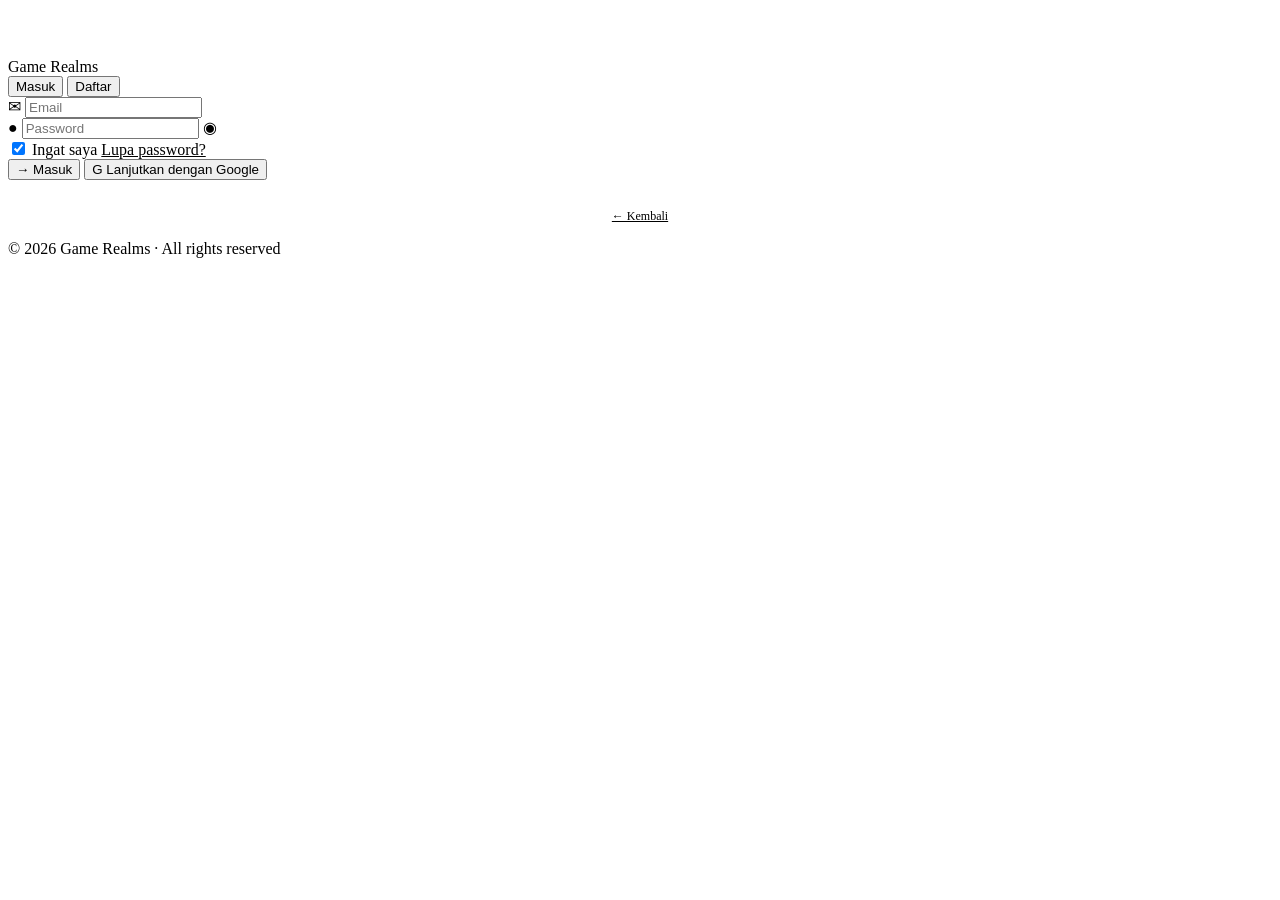
==== login.html @ 72df9656 "Add files via upload" ====
<!DOCTYPE html>
<html lang="id">
<head>
<meta charset="UTF-8" />
<meta name="viewport" content="width=device-width, initial-scale=1.0" />
<title>Masuk - Game Realms</title>
<link rel="stylesheet" href="assets/css/style.css" />
<script src="https://www.google.com/recaptcha/api.js" async defer></script>
</head>
<body>

<div class="wrap" style="padding-top:50px;padding-bottom:40px;">

  <div class="login-card">
    <div class="login-banner">
      <img id="loginBannerImg" src="assets/login-banner.jpg" alt=""
           onerror="this.style.display='none'; document.getElementById('loginBannerFallback').style.display='flex';" />
      <div class="login-banner-fallback" id="loginBannerFallback" style="display:none;">Game Realms</div>
    </div>

    <div class="tabs">
      <button class="tab-btn active" id="tabLogin">Masuk</button>
      <button class="tab-btn" id="tabRegister">Daftar</button>
    </div>

    <div id="formLogin">
      <div class="field field-icon">
        <span class="icon-sym" aria-hidden="true">&#9993;</span>
        <input type="email" id="loginEmail" placeholder="Email" />
      </div>
      <div class="field field-icon">
        <span class="icon-sym" aria-hidden="true">&#9679;</span>
        <input type="password" id="loginPassword" placeholder="Password" />
        <span class="icon-sym toggle-eye" id="toggleEyeLogin" style="cursor:pointer;" aria-hidden="true">&#9673;</span>
      </div>
      <div class="remember-row">
        <label><input type="checkbox" id="rememberMe" checked style="width:auto;" /> Ingat saya</label>
        <a href="#" id="lupaPassword" style="color:var(--accent-soft);">Lupa password?</a>
      </div>
      <button class="btn btn-primary" id="btnLogin" style="margin-bottom:10px;"><span class="icon-sym" aria-hidden="true">&#8594;</span> Masuk</button>
      <p id="belumVerifikasi" style="display:none;font-size:12px;color:var(--danger);text-align:center;margin:-4px 0 10px;">
        Email belum diverifikasi. <a href="#" id="kirimUlangVerif" style="color:var(--accent-soft);">Kirim ulang email verifikasi</a>
      </p>
      <button class="btn btn-google" id="btnGoogleLogin"><span class="icon-sym" aria-hidden="true">G</span> Lanjutkan dengan Google</button>
    </div>

    <div id="formRegister" style="display:none;">
      <div class="field field-icon">
        <span class="icon-sym" aria-hidden="true">&#9787;</span>
        <input type="text" id="regUsername" placeholder="Username, misal: TokoBudi" />
      </div>
      <div class="field field-icon">
        <span class="icon-sym" aria-hidden="true">&#9993;</span>
        <input type="email" id="regEmail" placeholder="Email" />
      </div>
      <div class="field field-icon">
        <span class="icon-sym" aria-hidden="true">&#9679;</span>
        <input type="password" id="regPassword" placeholder="Password (min. 6 karakter)" />
        <span class="icon-sym toggle-eye" id="toggleEyeReg" style="cursor:pointer;" aria-hidden="true">&#9673;</span>
      </div>
      <div class="field">
        <div class="g-recaptcha" data-sitekey="GANTI_DENGAN_SITE_KEY_RECAPTCHA_KAMU"></div>
      </div>
      <button class="btn btn-primary" id="btnRegister" style="margin-bottom:10px;"><span class="icon-sym" aria-hidden="true">&#9787;+</span> Daftar</button>
      <button class="btn btn-google" id="btnGoogleRegister"><span class="icon-sym" aria-hidden="true">G</span> Daftar dengan Google</button>
    </div>
  </div>

  <p style="text-align:center;margin-top:16px;"><a href="index.html" style="font-size:12px;color:var(--muted);">&larr; Kembali</a></p>
  <p class="login-footer">&copy; 2026 Game Realms &middot; All rights reserved</p>
</div>

<script type="module">
  import { auth, db } from "./assets/js/firebase-config.js";
  import { enablePageTransitions, applyTheme, ensureUserProfile, showToast, renderBgVideo } from "./assets/js/common.js";
  import {
    signInWithEmailAndPassword, createUserWithEmailAndPassword,
    GoogleAuthProvider, signInWithPopup, sendPasswordResetEmail, onAuthStateChanged,
    setPersistence, browserLocalPersistence, browserSessionPersistence, sendEmailVerification
  } from "https://www.gstatic.com/firebasejs/12.12.0/firebase-auth.js";
  import { doc, getDoc } from "https://www.gstatic.com/firebasejs/12.12.0/firebase-firestore.js";

  applyTheme();
  enablePageTransitions();
  renderBgVideo();

  let isProcessing = false;

  // Kalau udah login (sesi lama), langsung lempar ke jelajah tanpa nampilin intro lagi
  onAuthStateChanged(auth, (user) => {
    if (user && !isProcessing) window.location.href = "jelajah.html";
  });

  // Tab switcher
  const tabLogin = document.getElementById("tabLogin");
  const tabRegister = document.getElementById("tabRegister");
  const formLogin = document.getElementById("formLogin");
  const formRegister = document.getElementById("formRegister");
  tabLogin.addEventListener("click", () => {
    tabLogin.classList.add("active"); tabRegister.classList.remove("active");
    formLogin.style.display = "block"; formRegister.style.display = "none";
  });
  tabRegister.addEventListener("click", () => {
    tabRegister.classList.add("active"); tabLogin.classList.remove("active");
    formRegister.style.display = "block"; formLogin.style.display = "none";
  });

  // Toggle lihat password
  function attachEyeToggle(eyeId, inputId){
    document.getElementById(eyeId).addEventListener("click", () => {
      const input = document.getElementById(inputId);
      const eye = document.getElementById(eyeId);
      const show = input.type === "password";
      input.type = show ? "text" : "password";
      eye.innerHTML = show ? "&#8856;" : "&#9673;";
    });
  }
  attachEyeToggle("toggleEyeLogin", "loginPassword");
  attachEyeToggle("toggleEyeReg", "regPassword");

  let pendingUnverifiedUser = null;

  // Login email/password
  document.getElementById("btnLogin").addEventListener("click", async () => {
    const email = document.getElementById("loginEmail").value.trim();
    const password = document.getElementById("loginPassword").value;
    const remember = document.getElementById("rememberMe").checked;
    if (!email || !password) return showToast("Isi email & password dulu", true);
    isProcessing = true;
    document.getElementById("belumVerifikasi").style.display = "none";
    try {
      await setPersistence(auth, remember ? browserLocalPersistence : browserSessionPersistence);
      const cred = await signInWithEmailAndPassword(auth, email, password);
      if (!cred.user.emailVerified){
        pendingUnverifiedUser = cred.user;
        await auth.signOut();
        document.getElementById("belumVerifikasi").style.display = "block";
        showToast("Verifikasi email dulu sebelum masuk", true);
        isProcessing = false; return;
      }
      const uref = doc(db, "users", cred.user.uid);
      const usnap = await getDoc(uref);
      if (usnap.exists() && usnap.data().banned){
        await auth.signOut();
        showToast("Akun ini diblokir admin", true);
        isProcessing = false; return;
      }
      window.location.href = "intro.html";
    } catch(err){
      showToast("Login gagal: email/password salah", true);
      isProcessing = false;
    }
  });

  document.getElementById("kirimUlangVerif").addEventListener("click", async (e) => {
    e.preventDefault();
    if (!pendingUnverifiedUser) return showToast("Coba login dulu sekali biar bisa kirim ulang", true);
    try {
      await sendEmailVerification(pendingUnverifiedUser);
      showToast("Email verifikasi dikirim ulang, cek inbox/spam");
    } catch(err){
      showToast("Gagal kirim, coba beberapa saat lagi", true);
    }
  });

  document.getElementById("lupaPassword").addEventListener("click", async (e) => {
    e.preventDefault();
    const email = document.getElementById("loginEmail").value.trim();
    if (!email) return showToast("Isi email dulu di atas, lalu klik lagi", true);
    try {
      await sendPasswordResetEmail(auth, email);
      showToast("Link reset password dikirim ke email");
    } catch(err){
      showToast("Gagal kirim, cek email-nya", true);
    }
  });

  // Register email/password
  document.getElementById("btnRegister").addEventListener("click", async () => {
    const username = document.getElementById("regUsername").value.trim();
    const email = document.getElementById("regEmail").value.trim();
    const password = document.getElementById("regPassword").value;
    if (!username || !email || !password) return showToast("Lengkapi semua field", true);
    if (password.length < 6) return showToast("Password minimal 6 karakter", true);
    if (typeof grecaptcha !== "undefined" && grecaptcha.getResponse().length === 0){
      return showToast("Centang captcha dulu", true);
    }
    isProcessing = true;
    try {
      const cred = await createUserWithEmailAndPassword(auth, email, password);
      await ensureUserProfile(cred.user, username);
      await sendEmailVerification(cred.user);
      await auth.signOut();
      isProcessing = false;
      showToast("Akun dibuat! Cek email kamu buat verifikasi dulu sebelum masuk.");
      tabLogin.click();
      document.getElementById("loginEmail").value = email;
    } catch(err){
      showToast(err.code === "auth/email-already-in-use" ? "Email sudah dipakai" : "Gagal daftar", true);
      isProcessing = false;
    }
  });

  // Google sign-in (login & register pakai fungsi sama)
  async function googleSignIn(){
    isProcessing = true;
    try {
      const provider = new GoogleAuthProvider();
      const cred = await signInWithPopup(auth, provider);
      const uref = doc(db, "users", cred.user.uid);
      const usnap = await getDoc(uref);
      if (usnap.exists() && usnap.data().banned){
        await auth.signOut();
        showToast("Akun ini diblokir admin", true);
        isProcessing = false; return;
      }
      await ensureUserProfile(cred.user, cred.user.displayName);
      window.location.href = "intro.html";
    } catch(err){
      showToast("Google sign-in gagal/dibatalkan", true);
      isProcessing = false;
    }
  }
  document.getElementById("btnGoogleLogin").addEventListener("click", googleSignIn);
  document.getElementById("btnGoogleRegister").addEventListener("click", googleSignIn);
</script>
</body>
</html>
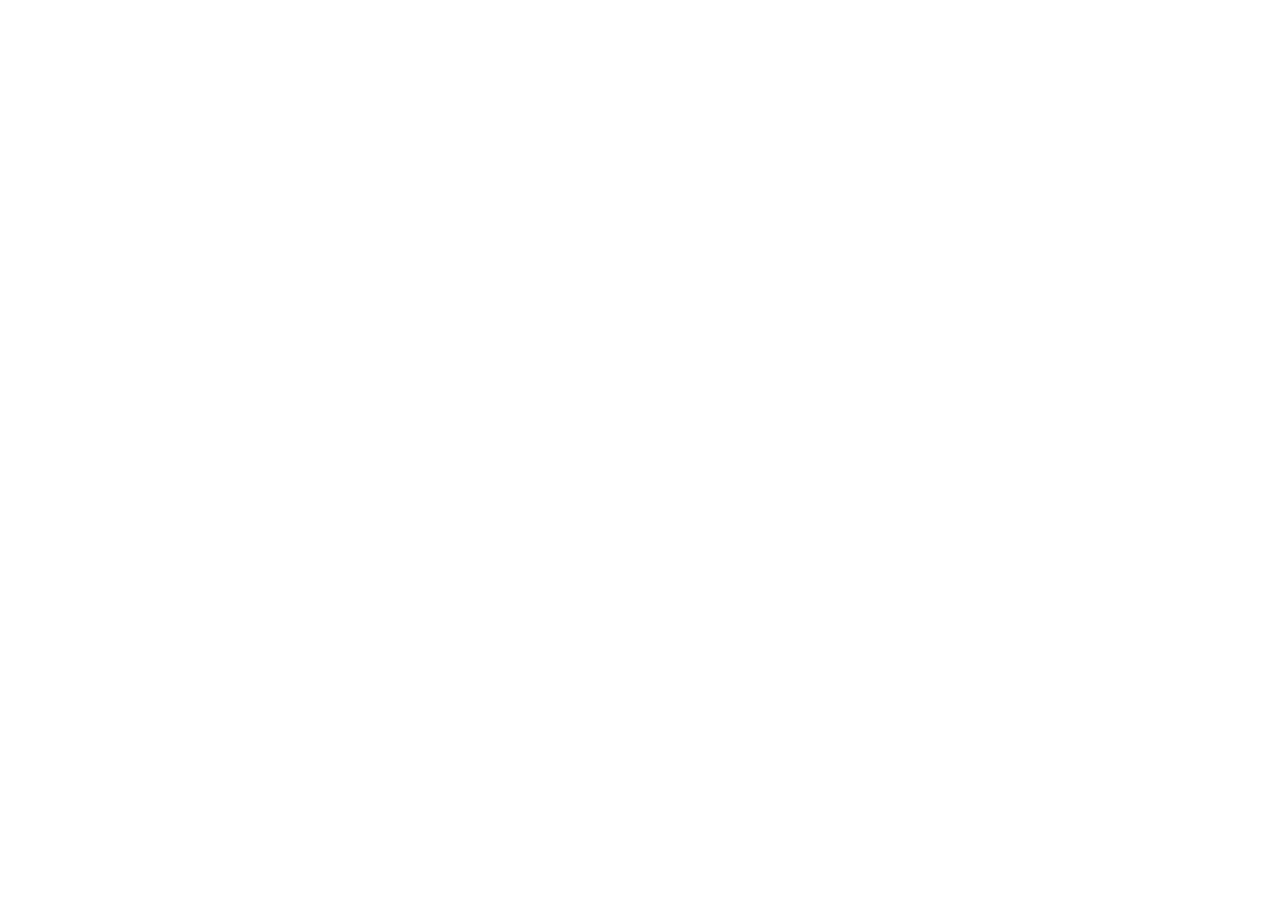
==== commit e7bd7ae2: "Update login.html" ====
--- a/login.html
+++ b/login.html
@@ -59,7 +59,7 @@
         <span class="icon-sym toggle-eye" id="toggleEyeReg" style="cursor:pointer;" aria-hidden="true">&#9673;</span>
       </div>
       <div class="field">
-        <div class="g-recaptcha" data-sitekey="GANTI_DENGAN_SITE_KEY_RECAPTCHA_KAMU"></div>
+        <div class="g-recaptcha" data-sitekey="6LfmaqotAAAAAJXFTs7pz7eMXb0MQWrk-aWRXC1m"></div>
       </div>
       <button class="btn btn-primary" id="btnRegister" style="margin-bottom:10px;"><span class="icon-sym" aria-hidden="true">&#9787;+</span> Daftar</button>
       <button class="btn btn-google" id="btnGoogleRegister"><span class="icon-sym" aria-hidden="true">G</span> Daftar dengan Google</button>
@@ -226,3 +226,4 @@
 </script>
 </body>
 </html>
+
--- a/assets/css/style.css
+++ b/assets/css/style.css
@@ -0,0 +1,342 @@
+:root{
+  --bg: #100D18;
+  --ink: #F4F2FA;
+  --muted: #A29DBE;
+  --panel: rgba(26,22,37,0.62);
+  --panel-solid: #1A1625;
+  --border: rgba(255,255,255,0.10);
+  --accent: #7F77DD;
+  --accent-soft: #AFA9EC;
+  --accent2: #C9825A;
+  --danger: #C4536B;
+  --success: #6FBF8E;
+}
+*{ box-sizing: border-box; }
+html,body{ margin:0; padding:0; }
+body{
+  background: var(--bg); color: var(--ink);
+  font-family: -apple-system, BlinkMacSystemFont, "Segoe UI", Roboto, Helvetica, Arial, sans-serif;
+  min-height: 100vh;
+}
+a{ color: inherit; text-decoration: none; }
+#bgVideo{ position:fixed; top:0; left:0; width:100vw; height:100vh; object-fit:cover; z-index:-2; }
+.bg-overlay{
+  position:fixed; top:0; left:0; width:100vw; height:100vh;
+  background:
+    radial-gradient(circle at 20% 15%, rgba(127,119,221,0.20) 0%, rgba(127,119,221,0) 45%),
+    radial-gradient(circle at 85% 80%, rgba(201,130,90,0.12) 0%, rgba(201,130,90,0) 40%),
+    linear-gradient(180deg, rgba(16,13,24,0.80) 0%, rgba(16,13,24,0.92) 100%);
+  z-index:-1;
+}
+
+.wrap{ max-width: 480px; margin: 0 auto; padding: 20px 18px 100px; position:relative; }
+
+.card{
+  background: var(--panel); border:1px solid var(--border); border-radius: 18px;
+  padding: 18px; margin-bottom: 16px;
+  backdrop-filter: blur(14px); -webkit-backdrop-filter: blur(14px);
+  transition: transform 0.2s ease, box-shadow 0.25s ease, border-color 0.25s ease;
+  animation: fadeInUp 0.35s ease both;
+}
+a.card:hover, a.card:active{
+  transform: translateY(-2px);
+  border-color: rgba(175,169,236,0.35);
+  box-shadow: 0 8px 24px rgba(127,119,221,0.18);
+}
+a.card:active{ transform: translateY(0) scale(0.99); }
+
+@keyframes fadeInUp{ from{ opacity:0; transform: translateY(8px);} to{ opacity:1; transform:translateY(0);} }
+
+.topbar{ display:flex; align-items:center; justify-content:space-between; margin-bottom:18px; }
+.topbar .brand{ display:flex; align-items:center; gap:10px; }
+.brand-logo{
+  width:36px; height:36px; border-radius:10px;
+  background: linear-gradient(135deg, #9891F5 0%, #7F77DD 60%, #6259C4 100%);
+  display:flex; align-items:center; justify-content:center; font-weight:700; color:#1A1625; flex-shrink:0;
+  box-shadow: 0 0 0 1px rgba(255,255,255,0.15) inset, 0 4px 14px rgba(127,119,221,0.55);
+  animation: glowPulse 3.5s ease-in-out infinite;
+}
+@keyframes glowPulse{
+  0%, 100% { box-shadow: 0 0 0 1px rgba(255,255,255,0.15) inset, 0 4px 14px rgba(127,119,221,0.45); }
+  50% { box-shadow: 0 0 0 1px rgba(255,255,255,0.2) inset, 0 4px 22px rgba(127,119,221,0.75); }
+}
+.topbar h1{ font-size:16px; margin:0; font-weight:600; letter-spacing:-0.01em; }
+.icon-btn{ background:none; border:none; color:var(--ink); font-size:20px; cursor:pointer; padding:4px; transition: transform 0.15s ease, color 0.2s ease; }
+.icon-btn:hover{ color: var(--accent-soft); transform: scale(1.12); }
+.icon-btn:active{ transform: scale(0.9); }
+
+h2.section-title{ font-size:15px; font-weight:600; margin: 0 0 12px; letter-spacing:-0.01em; }
+p.muted{ color: var(--muted); font-size:13px; }
+
+input, textarea, select{
+  font-family: inherit; background: rgba(255,255,255,0.06); border:1px solid var(--border);
+  color: var(--ink); border-radius: 10px; padding: 10px 12px; font-size: 14px; width:100%;
+}
+input::placeholder, textarea::placeholder{ color: var(--muted); }
+input:focus, textarea:focus, select:focus{ outline:none; border-color: var(--accent); }
+label{ font-size:12px; color:var(--muted); display:block; margin-bottom:6px; }
+.field{ margin-bottom: 14px; }
+
+.btn{
+  display:inline-flex; align-items:center; justify-content:center; gap:6px;
+  border:none; border-radius: 22px; height:44px; padding: 0 20px; font-size:14px; font-weight:600;
+  font-family: inherit; cursor:pointer; width:100%; position:relative; overflow:hidden;
+  transition: transform 0.15s ease, box-shadow 0.25s ease, filter 0.2s ease;
+}
+.btn::after{
+  content:""; position:absolute; inset:0; border-radius:inherit;
+  background: radial-gradient(circle, rgba(255,255,255,0.35) 0%, rgba(255,255,255,0) 60%);
+  opacity:0; transform: scale(0.3); transition: opacity 0.4s ease, transform 0.4s ease;
+  pointer-events:none;
+}
+.btn:active::after{ opacity:1; transform: scale(1.4); transition: opacity 0.05s ease, transform 0.05s ease; }
+.btn:active{ transform: scale(0.96); }
+.btn:hover{ filter: brightness(1.08); }
+.btn-primary{
+  background: linear-gradient(135deg, #8F87F0 0%, #7F77DD 55%, #6A61CC 100%);
+  color:#15111F; box-shadow: 0 4px 18px rgba(127,119,221,0.45), 0 0 0 1px rgba(255,255,255,0.08) inset;
+}
+.btn-primary:hover{ box-shadow: 0 6px 24px rgba(127,119,221,0.6), 0 0 0 1px rgba(255,255,255,0.12) inset; }
+.btn-dark{
+  background: linear-gradient(135deg, #241D38 0%, #1A1625 100%);
+  color:#F4F2FA; border:1px solid var(--border);
+  box-shadow: 0 4px 14px rgba(0,0,0,0.35);
+}
+.btn-outline{
+  background:rgba(255,255,255,0.03); color:var(--ink); border:1px solid var(--border);
+}
+.btn-outline:hover{ background:rgba(255,255,255,0.08); border-color: var(--accent-soft); }
+.btn-danger{
+  background: linear-gradient(135deg, #D96A82 0%, #C4536B 100%); color:#fff;
+  box-shadow: 0 4px 16px rgba(196,83,107,0.4);
+}
+.btn-google{ background: linear-gradient(135deg, #ffffff 0%, #F1F0F7 100%); color:#1A1625; box-shadow: 0 4px 14px rgba(0,0,0,0.25); }
+.btn-sm{ height:34px; padding:0 14px; font-size:13px; width:auto; border-radius:17px; }
+.btn:disabled{ opacity:.5; cursor:not-allowed; transform:none !important; }
+
+.grid-2{ display:grid; grid-template-columns:1fr 1fr; gap:10px; }
+
+/* product/lelang cards in lists */
+.item-card{ display:flex; gap:12px; padding: 12px; }
+.item-thumb{ width:64px; height:64px; border-radius:12px; background:rgba(255,255,255,0.06); object-fit:cover; flex-shrink:0; }
+.item-info{ flex:1; min-width:0; }
+.item-name{ font-size:14px; font-weight:600; margin:0 0 3px; }
+.item-sub{ font-size:12px; color:var(--muted); margin:0 0 4px; }
+.item-price{ font-size:14px; font-weight:600; color: var(--accent-soft); }
+.item-badge{ display:inline-block; font-size:10px; padding:2px 8px; border-radius:10px; background:rgba(127,119,221,0.25); color:var(--accent-soft); margin-left:6px; }
+.item-badge.ending{ background: rgba(196,83,107,0.25); color:#E39BAB; }
+.item-badge.sold{ background: rgba(111,191,142,0.2); color:var(--success); }
+
+.badge-pill{ display:inline-flex; align-items:center; gap:4px; font-size:11px; padding:3px 9px; border-radius:12px; background:rgba(127,119,221,0.2); color:var(--accent-soft); }
+
+.avatar{ width:38px; height:38px; border-radius:50%; background:var(--accent); display:flex; align-items:center; justify-content:center; font-weight:700; color:#1A1625; flex-shrink:0; object-fit:cover; }
+
+.stars{ color:#E6B75A; font-size:14px; letter-spacing:1px; }
+
+.empty-state{ text-align:center; color:var(--muted); font-size:13px; padding: 30px 10px; }
+
+/* bottom nav */
+.bottom-nav{
+  position:fixed; bottom:0; left:0; right:0; background: rgba(16,13,24,0.92);
+  backdrop-filter: blur(14px); -webkit-backdrop-filter: blur(14px);
+  border-top:1px solid var(--border); display:flex; z-index: 50;
+  padding-bottom: env(safe-area-inset-bottom, 0px);
+}
+.nav-item{ flex:1; display:flex; flex-direction:column; align-items:center; gap:2px; padding:10px 0 8px; font-size:11px; color:var(--muted); position:relative; }
+.nav-item.active{ color: var(--accent-soft); }
+.nav-icon{ font-size:18px; }
+.nav-dot{ position:absolute; top:6px; right:calc(50% - 16px); width:7px; height:7px; border-radius:50%; background:var(--danger); }
+
+/* chat bubbles */
+.chat-box{ max-height: 300px; overflow-y:auto; display:flex; flex-direction:column; gap:8px; margin-bottom: 12px; }
+.chat-msg{ max-width: 78%; padding: 8px 12px; border-radius: 14px; font-size:13px; }
+.chat-msg.me{ align-self:flex-end; background: var(--accent); color:#15111F; border-bottom-right-radius:4px; }
+.chat-msg.other{ align-self:flex-start; background: rgba(255,255,255,0.08); border-bottom-left-radius:4px; }
+.chat-msg .chat-name{ font-size:10px; opacity:0.7; display:block; margin-bottom:2px; }
+.chat-input-row{ display:flex; gap:8px; }
+.chat-input-row input{ flex:1; }
+
+/* modal */
+.modal-overlay{ position:fixed; inset:0; background:rgba(0,0,0,0.6); display:flex; align-items:flex-end; z-index:100; }
+.modal-sheet{ background: var(--panel-solid); border-radius: 20px 20px 0 0; padding: 20px 18px calc(20px + env(safe-area-inset-bottom,0px)); width:100%; max-width:480px; margin:0 auto; max-height: 85vh; overflow-y:auto; }
+.modal-sheet h3{ margin:0 0 16px; font-size:16px; }
+
+.toast{ position:fixed; bottom:88px; left:50%; transform:translateX(-50%); background:var(--panel-solid); color:#fff; padding:10px 18px; border-radius:20px; font-size:13px; opacity:0; transition:opacity .25s ease; pointer-events:none; max-width:90%; text-align:center; z-index:9999; }
+.toast.show{ opacity:1; }
+
+.splash{ min-height:100vh; display:flex; flex-direction:column; align-items:center; justify-content:center; text-align:center; padding: 20px; position:relative; }
+.splash .brand-logo{ width:72px; height:72px; border-radius:20px; font-size:28px; margin-bottom:16px; animation: glowPulse 3.5s ease-in-out infinite, floatY 4s ease-in-out infinite; }
+@keyframes floatY{ 0%,100%{ transform: translateY(0);} 50%{ transform: translateY(-6px);} }
+.splash h1{ font-size:24px; margin:0 0 6px; letter-spacing:-0.02em; }
+.splash p{ color:var(--muted); font-size:14px; margin:0 0 32px; }
+.splash .btn{ max-width: 280px; margin-bottom:10px; }
+
+.tabs{ display:flex; gap:6px; margin-bottom:16px; background:rgba(255,255,255,0.05); padding:4px; border-radius:14px; }
+.tab-btn{ flex:1; text-align:center; padding:8px 0; border-radius:10px; font-size:13px; color:var(--muted); cursor:pointer; background:none; border:none; font-family:inherit; transition: all 0.2s ease; }
+.tab-btn.active{ background: linear-gradient(135deg, #8F87F0, #7F77DD); color:#15111F; font-weight:600; box-shadow: 0 3px 10px rgba(127,119,221,0.5); }
+
+.countdown{ font-size:13px; font-weight:600; color:var(--accent-soft); }
+.countdown.urgent{ color:var(--danger); }
+
+.promo-banner{
+  position:relative; border-radius:18px; overflow:hidden; height:130px; margin-bottom:18px;
+  background: linear-gradient(135deg, #2A2145 0%, #1A1625 55%, #241D38 100%);
+  border:1px solid var(--border);
+  box-shadow: 0 8px 24px rgba(127,119,221,0.25);
+  animation: fadeInUp 0.35s ease both;
+}
+.promo-banner::before{
+  content:""; position:absolute; inset:0;
+  background: radial-gradient(circle at 15% 20%, rgba(127,119,221,0.5) 0%, rgba(127,119,221,0) 55%),
+              radial-gradient(circle at 90% 90%, rgba(201,130,90,0.35) 0%, rgba(201,130,90,0) 45%);
+}
+.promo-banner img{ position:absolute; inset:0; width:100%; height:100%; object-fit:cover; }
+.promo-banner-text{ position:relative; height:100%; display:flex; flex-direction:column; justify-content:center; padding: 0 20px; }
+.promo-banner-title{ font-size:18px; font-weight:600; margin:0 0 4px; letter-spacing:-0.01em; text-shadow: 0 2px 10px rgba(0,0,0,0.5); }
+.promo-banner-sub{ font-size:12px; color:var(--accent-soft); margin:0; text-shadow: 0 2px 8px rgba(0,0,0,0.5); }
+
+/* transisi antar halaman */
+html{ opacity:0; }
+html.page-enter{ animation: pageFadeIn 0.35s ease forwards; }
+html.page-exit{ animation: pageFadeOut 0.18s ease forwards; }
+@keyframes pageFadeIn{ from{ opacity:0; transform: translateY(6px);} to{ opacity:1; transform:translateY(0);} }
+@keyframes pageFadeOut{ from{ opacity:1; transform: translateY(0);} to{ opacity:0; transform: translateY(-6px);} }
+
+.btn-whatsapp{
+  background: linear-gradient(135deg, #35D07F 0%, #25C160 100%); color:#0B3B1E;
+  box-shadow: 0 4px 16px rgba(37,193,96,0.4);
+}
+
+.announce-banner{
+  background: linear-gradient(135deg, rgba(127,119,221,0.25), rgba(201,130,90,0.18));
+  border:1px solid var(--border); border-radius:14px; padding:12px 14px; margin-bottom:16px;
+  font-size:13px; display:flex; align-items:flex-start; gap:8px;
+}
+.announce-banner i{ color: var(--accent-soft); font-size:16px; margin-top:1px; }
+
+/* ===== MODE TERANG ===== */
+:root[data-theme="light"]{
+  --bg: #F3F1FA;
+  --ink: #1E1A2B;
+  --muted: #726E8A;
+  --panel: rgba(255,255,255,0.75);
+  --panel-solid: #FFFFFF;
+  --border: rgba(30,26,43,0.10);
+}
+:root[data-theme="light"] .bg-overlay{
+  background:
+    radial-gradient(circle at 20% 15%, rgba(127,119,221,0.14) 0%, rgba(127,119,221,0) 45%),
+    radial-gradient(circle at 85% 80%, rgba(201,130,90,0.10) 0%, rgba(201,130,90,0) 40%),
+    linear-gradient(180deg, rgba(243,241,250,0.85) 0%, rgba(243,241,250,0.94) 100%);
+}
+:root[data-theme="light"] input, :root[data-theme="light"] textarea, :root[data-theme="light"] select{
+  background: rgba(30,26,43,0.04); color: var(--ink);
+}
+:root[data-theme="light"] .btn-dark{ background: linear-gradient(135deg,#3A3253,#1E1A2B); }
+:root[data-theme="light"] .chat-msg.other{ background: rgba(30,26,43,0.06); }
+:root[data-theme="light"] #bgVideo{ opacity: 0.25; }
+
+.theme-toggle{
+  display:flex; align-items:center; justify-content:space-between; gap:10px;
+  padding: 12px 14px;
+}
+.theme-toggle-switch{
+  width:46px; height:26px; border-radius:14px; background: rgba(255,255,255,0.12);
+  position:relative; cursor:pointer; border:1px solid var(--border); flex-shrink:0;
+  transition: background 0.25s ease;
+}
+.theme-toggle-switch::after{
+  content:""; position:absolute; top:2px; left:2px; width:20px; height:20px; border-radius:50%;
+  background: linear-gradient(135deg,#8F87F0,#7F77DD); transition: transform 0.25s ease;
+  box-shadow: 0 2px 6px rgba(0,0,0,0.3);
+}
+:root[data-theme="light"] .theme-toggle-switch::after{ transform: translateX(20px); }
+
+/* ===== GALERI FOTO PRODUK ===== */
+.gallery{ position:relative; margin-bottom:14px; }
+.gallery-scroll{
+  display:flex; overflow-x:auto; scroll-snap-type:x mandatory; border-radius:12px; gap:0;
+  -webkit-overflow-scrolling:touch;
+}
+.gallery-scroll::-webkit-scrollbar{ display:none; }
+.gallery-scroll img{ width:100%; flex-shrink:0; scroll-snap-align:start; max-height:220px; object-fit:cover; border-radius:12px; }
+.gallery-dots{ display:flex; justify-content:center; gap:6px; margin-top:8px; }
+.gallery-dots span{ width:6px; height:6px; border-radius:50%; background: var(--border); transition: background 0.2s ease, width 0.2s ease; }
+.gallery-dots span.active{ background: var(--accent); width:16px; border-radius:4px; }
+
+.thumb-picker{ display:flex; gap:8px; flex-wrap:wrap; margin-bottom:4px; }
+.thumb-picker .thumb-slot{
+  width:60px; height:60px; border-radius:10px; border:1px dashed var(--border);
+  display:flex; align-items:center; justify-content:center; position:relative; overflow:hidden;
+  background: rgba(255,255,255,0.04); flex-shrink:0;
+}
+.thumb-picker .thumb-slot img{ width:100%; height:100%; object-fit:cover; }
+.thumb-picker .thumb-remove{
+  position:absolute; top:2px; right:2px; width:16px; height:16px; border-radius:50%;
+  background: rgba(0,0,0,0.6); color:#fff; font-size:10px; display:flex; align-items:center; justify-content:center; cursor:pointer;
+}
+
+.chip{ display:inline-flex; align-items:center; font-size:11px; padding:3px 10px; border-radius:10px; background:rgba(255,255,255,0.08); color:var(--muted); border:1px solid var(--border); }
+.chip.stok-low{ color:#E39BAB; background:rgba(196,83,107,0.15); }
+
+/* ===== LOGIN CARD BARU ===== */
+.login-card{
+  background: var(--panel); border:1px solid var(--border); border-radius: 22px;
+  padding: 18px; backdrop-filter: blur(16px); -webkit-backdrop-filter: blur(16px);
+  box-shadow: 0 12px 40px rgba(0,0,0,0.35);
+}
+.login-banner{ border-radius:14px; overflow:hidden; height:150px; position:relative; margin-bottom:18px; }
+.login-banner img{ width:100%; height:100%; object-fit:cover; }
+.login-banner-fallback{
+  width:100%; height:100%; display:flex; align-items:center; justify-content:center;
+  background: linear-gradient(135deg,#2A2145,#1A1625 55%,#241D38); color:#F4F2FA; font-weight:700; font-size:20px; letter-spacing:0.02em;
+}
+.icon-sym{ display:inline-flex; align-items:center; justify-content:center; font-style:normal; line-height:1; }
+.field-icon{ position:relative; }
+.field-icon .icon-sym{ position:absolute; left:12px; top:50%; transform:translateY(-50%); color:var(--muted); font-size:16px; }
+.field-icon input{ padding-left:36px; }
+.field-icon .toggle-eye{ position:absolute; right:12px; left:auto; cursor:pointer; }
+.remember-row{ display:flex; align-items:center; justify-content:space-between; margin: -4px 0 14px; font-size:12px; }
+.remember-row label{ display:flex; align-items:center; gap:6px; color:var(--muted); margin:0; }
+.login-footer{ text-align:center; font-size:11px; color:var(--muted); margin-top:18px; }
+
+/* ===== INTRO / SPLASH SESUDAH LOGIN ===== */
+.intro-screen{ position:fixed; inset:0; background:#0B0912; display:flex; align-items:center; justify-content:center; z-index:200; }
+.intro-screen img, .intro-screen video{ max-width:100%; max-height:100%; object-fit:cover; width:100%; height:100%; }
+.intro-fallback{
+  width:100%; height:100%; display:flex; flex-direction:column; align-items:center; justify-content:center; gap:12px;
+  background: linear-gradient(160deg,#1A1625,#241D38 60%,#2A2145);
+}
+.intro-fallback .brand-logo{ width:64px; height:64px; border-radius:18px; font-size:24px; }
+.intro-skip{
+  position:absolute; top: calc(20px + env(safe-area-inset-top,0px)); right:20px;
+  background: rgba(0,0,0,0.5); color:#fff; border:1px solid rgba(255,255,255,0.25);
+  border-radius:20px; padding:8px 16px; font-size:13px; font-family:inherit; cursor:pointer;
+  display:flex; align-items:center; gap:6px; backdrop-filter: blur(6px);
+}
+.intro-progress{
+  position:absolute; bottom: calc(24px + env(safe-area-inset-bottom,0px)); left:20px; right:20px;
+  height:3px; background: rgba(255,255,255,0.2); border-radius:2px; overflow:hidden;
+}
+.intro-progress-bar{ height:100%; background: linear-gradient(90deg,#8F87F0,#7F77DD); width:0%; }
+
+/* ===== LIVE CHAT WIDGET ===== */
+.live-chat-fab{
+  position:fixed; right:16px; bottom: calc(78px + env(safe-area-inset-bottom,0px));
+  width:52px; height:52px; border-radius:50%; border:none;
+  background: linear-gradient(135deg,#8F87F0,#7F77DD);
+  color:#15111F; font-size:20px; display:flex; align-items:center; justify-content:center;
+  box-shadow: 0 6px 20px rgba(127,119,221,0.5); cursor:pointer; z-index:60;
+}
+.live-chat-dot{
+  position:absolute; top:4px; right:4px; width:11px; height:11px; border-radius:50%;
+  background: var(--danger); border:2px solid var(--bg);
+}
+
+/* ===== BADGE VVIP ===== */
+.vvip-badge{
+  display:inline-flex; align-items:center; gap:3px; font-size:10px; font-weight:700;
+  padding:2px 8px; border-radius:10px; letter-spacing:0.03em;
+  background: linear-gradient(135deg,#F5D273,#E0A93B); color:#3A2A05;
+  box-shadow: 0 2px 8px rgba(224,169,59,0.4);
+}
